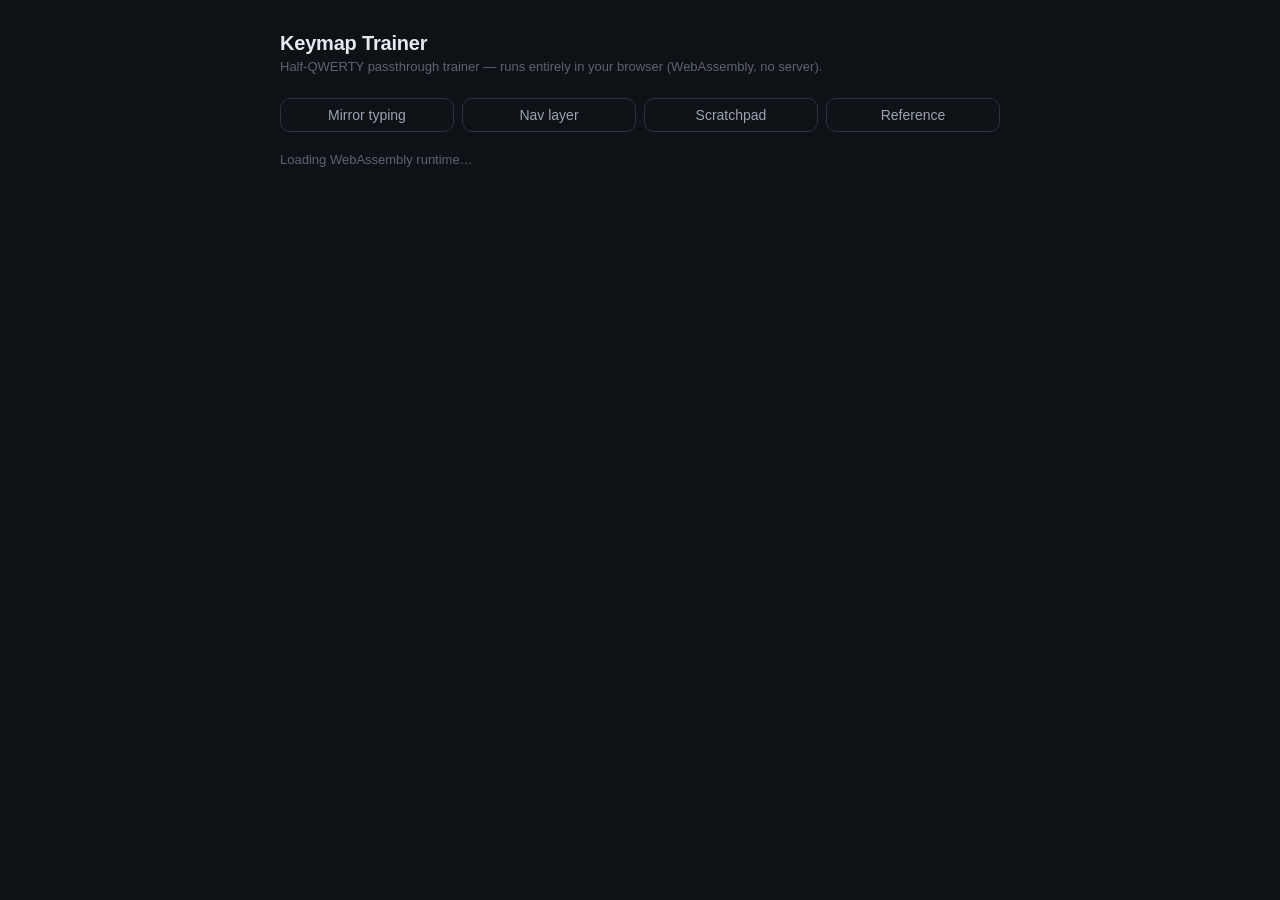
==== web/index.html @ 3640f752 "Phase 4: WASM + vanilla-JS web frontend cmd/web is a syscall/js entrypoint exposing snapshot()/dispa" ====
<!doctype html>
<html lang="en">
<head>
  <meta charset="utf-8" />
  <meta name="viewport" content="width=device-width, initial-scale=1" />
  <title>Keymap Trainer</title>
  <link rel="stylesheet" href="style.css" />
</head>
<body>
  <div class="app">
    <h1>Keymap Trainer</h1>
    <p class="subtitle">Half-QWERTY passthrough trainer — runs entirely in your browser (WebAssembly, no server).</p>

    <div class="tabs" role="tablist">
      <button id="tab-mirror" class="tabbtn" data-mode="mirror">Mirror typing</button>
      <button id="tab-nav" class="tabbtn" data-mode="nav">Nav layer</button>
      <button id="tab-scratch" class="tabbtn" data-mode="scratch">Scratchpad</button>
      <button id="tab-reference" class="tabbtn" data-mode="reference">Reference</button>
    </div>

    <div id="stage">
      <p class="boot-msg">Loading WebAssembly runtime…</p>
    </div>
  </div>

  <script src="wasm_exec.js"></script>
  <script src="app.js"></script>
</body>
</html>
---- web/style.css ----
/* Keymap Trainer — standalone dark theme.
   The prototype (trainer/index.html) relied on CSS custom properties defined
   by a host page (--surface-1, --text-accent, etc). This file defines its own
   palette in that spirit so web/ is fully self-contained and offline. */

:root {
  --bg: #0e1116;
  --surface-1: #161a22;
  --surface-2: #1e2430;
  --bg-accent: #1b2a3d;

  --text-primary: #e6e9ef;
  --text-secondary: #9aa4b2;
  --text-muted: #5b6472;
  --text-accent: #6fb8ff;
  --text-success: #5fd88f;
  --text-danger: #ff7a7a;

  --border-strong: #2a3140;
  --border-accent: #3a6ea8;

  --radius: 10px;
  --font-mono: "SF Mono", "JetBrains Mono", Menlo, Consolas, monospace;
  --font-sans: -apple-system, BlinkMacSystemFont, "Segoe UI", Helvetica, Arial, sans-serif;
}

* {
  box-sizing: border-box;
}

html, body {
  margin: 0;
  padding: 0;
  background: var(--bg);
  color: var(--text-primary);
  font-family: var(--font-sans);
}

body {
  min-height: 100vh;
  display: flex;
  justify-content: center;
  padding: 2rem 1rem 4rem;
}

.app {
  width: 100%;
  max-width: 720px;
}

.app h1 {
  font-size: 20px;
  font-weight: 600;
  margin: 0 0 0.25rem;
  letter-spacing: -0.01em;
}

.app .subtitle {
  font-size: 13px;
  color: var(--text-muted);
  margin: 0 0 1.5rem;
}

.sr-only {
  position: absolute;
  width: 1px;
  height: 1px;
  overflow: hidden;
  clip: rect(0 0 0 0);
  white-space: nowrap;
}

/* Tabs */
.tabs {
  display: flex;
  gap: 8px;
  margin-bottom: 1.25rem;
  flex-wrap: wrap;
}

.tabbtn {
  flex: 1;
  min-width: 120px;
  font-size: 14px;
  padding: 8px 12px;
  border-radius: var(--radius);
  border: 0.5px solid var(--border-strong);
  background: transparent;
  color: var(--text-secondary);
  cursor: pointer;
  font-family: inherit;
  transition: background 0.15s ease, color 0.15s ease, border-color 0.15s ease;
}

.tabbtn:hover {
  color: var(--text-primary);
}

.tabbtn.active {
  background: var(--bg-accent);
  color: var(--text-accent);
  border-color: var(--border-accent);
  font-weight: 500;
}

/* Chips (content/length selectors) */
.chip-row {
  display: flex;
  gap: 6px;
  align-items: center;
  margin-bottom: 12px;
  flex-wrap: wrap;
}

.chip {
  font-size: 13px;
  padding: 5px 10px;
  border-radius: var(--radius);
  border: 0.5px solid var(--border-strong);
  background: transparent;
  color: var(--text-secondary);
  cursor: pointer;
  font-family: inherit;
}

.chip:hover {
  color: var(--text-primary);
}

.chip.active {
  background: var(--bg-accent);
  color: var(--text-accent);
  border-color: var(--border-accent);
  font-weight: 500;
}

.chip-sep {
  width: 1px;
  height: 20px;
  background: var(--border-strong);
  margin: 0 4px;
}

.chip-skip {
  margin-left: auto;
}

/* Keycaps */
.keycap {
  display: inline-flex;
  align-items: center;
  justify-content: center;
  min-width: 34px;
  height: 34px;
  padding: 0 6px;
  border-radius: 6px;
  border: 0.5px solid var(--border-strong);
  background: var(--surface-2);
  font-family: var(--font-mono);
  font-size: 13px;
  color: var(--text-primary);
}

.keycap.lit {
  background: var(--bg-accent);
  border-color: var(--border-accent);
  color: var(--text-accent);
  font-weight: 500;
}

/* Stage panels */
.panel {
  background: var(--surface-1);
  border-radius: 12px;
  padding: 1.25rem;
  margin: 0 0 1rem;
}

.panel-note {
  font-size: 14px;
  color: var(--text-secondary);
  margin: 0 0 8px;
}

.prompt-word {
  font-family: var(--font-mono);
  font-size: 22px;
  letter-spacing: 2px;
  margin: 0 0 12px;
}

.sentence {
  font-family: var(--font-mono);
  font-size: 19px;
  line-height: 1.8;
  letter-spacing: 1px;
  margin: 0 0 12px;
}

.capture {
  width: 100%;
  box-sizing: border-box;
  font-family: var(--font-mono);
  font-size: 16px;
  margin-top: 4px;
  background: var(--surface-2);
  color: var(--text-primary);
  border: 0.5px solid var(--border-strong);
  border-radius: 8px;
  padding: 8px 10px;
}

.capture:focus {
  outline: none;
  border-color: var(--border-accent);
}

textarea.capture {
  min-height: 200px;
  resize: vertical;
  line-height: 1.6;
}

.hint {
  font-size: 14px;
  min-height: 22px;
  margin: 8px 0 0;
}

/* Stat grid */
.stats {
  display: grid;
  grid-template-columns: repeat(4, 1fr);
  gap: 12px;
}

.stats.stats-3 {
  grid-template-columns: repeat(3, 1fr);
}

.statcard {
  background: var(--surface-1);
  border-radius: var(--radius);
  padding: 0.75rem 1rem;
}

.statlabel {
  font-size: 13px;
  color: var(--text-secondary);
  margin: 0;
}

.statval {
  font-size: 24px;
  font-weight: 500;
  margin: 0;
}

/* Nav mode */
.navstage {
  text-align: center;
}

.navseq {
  font-size: 32px;
  letter-spacing: 10px;
  margin: 0;
}

/* Reference table */
.ref-grid {
  display: grid;
  grid-template-columns: 1fr 1fr;
  gap: 1.5rem;
}

@media (max-width: 560px) {
  .ref-grid {
    grid-template-columns: 1fr;
  }
}

.ref-title {
  font-size: 14px;
  font-weight: 500;
  margin: 0 0 8px;
}

.ref-table {
  font-size: 13px;
  border-collapse: collapse;
}

.ref-table td {
  padding: 4px 8px;
}

.ref-arrow {
  color: var(--text-secondary);
}

.ref-out {
  font-family: var(--font-mono);
  color: var(--text-accent);
}

.ref-note {
  font-size: 13px;
  color: var(--text-muted);
  margin: 1rem 0 0;
}

.boot-msg {
  font-size: 13px;
  color: var(--text-muted);
}
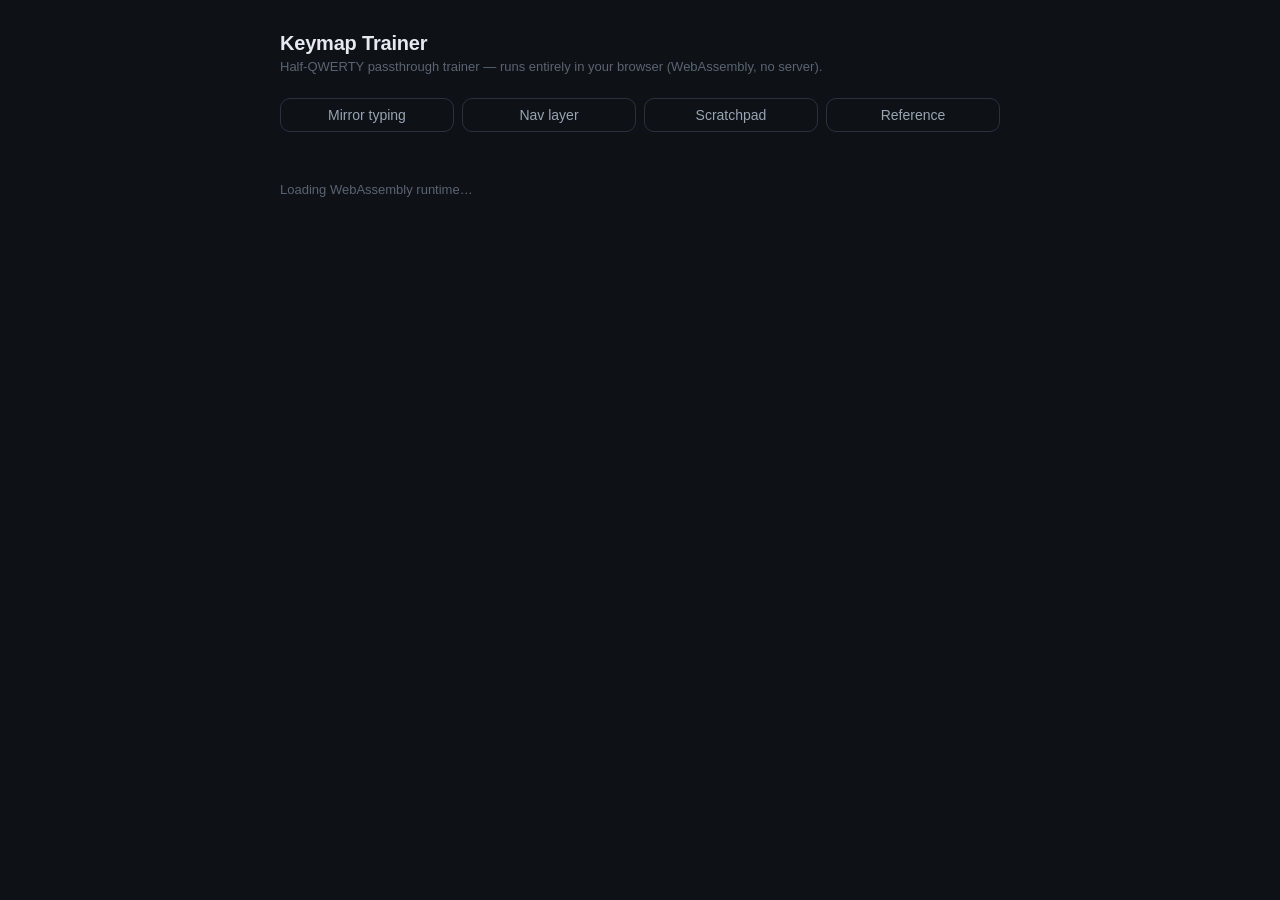
==== commit 13f43a6b: "Web: stream the Ollama corpus in the browser too The browser build now supports the same streaming c" ====
--- a/web/index.html
+++ b/web/index.html
@@ -18,6 +18,8 @@
       <button id="tab-reference" class="tabbtn" data-mode="reference">Reference</button>
     </div>
 
+    <div id="corpus-status" class="corpus-status"></div>
+
     <div id="stage">
       <p class="boot-msg">Loading WebAssembly runtime…</p>
     </div>
--- a/web/style.css
+++ b/web/style.css
@@ -314,3 +314,38 @@
   font-size: 13px;
   color: var(--text-muted);
 }
+
+/* ---- corpus status ----
+   A streaming corpus fills in the background, so this line is the only signal
+   that the text being drilled is still the static fallback, that generation
+   has taken over, or that the model is unreachable. Without it, a slow model
+   is indistinguishable from a hung page. */
+
+.corpus-status {
+  font-family: var(--font-mono);
+  font-size: 12px;
+  color: var(--text-muted);
+  margin: 0 0 14px;
+  min-height: 16px;
+  display: flex;
+  align-items: center;
+  gap: 6px;
+}
+
+.corpus-status .cs-source {
+  color: var(--text-accent);
+}
+
+.corpus-status .cs-spinner {
+  color: var(--text-accent);
+  display: inline-block;
+  width: 1ch; /* fixed width so the line never reflows as the frame changes */
+}
+
+.corpus-status .cs-live {
+  color: var(--text-success);
+}
+
+.corpus-status .cs-failed {
+  color: var(--text-danger);
+}
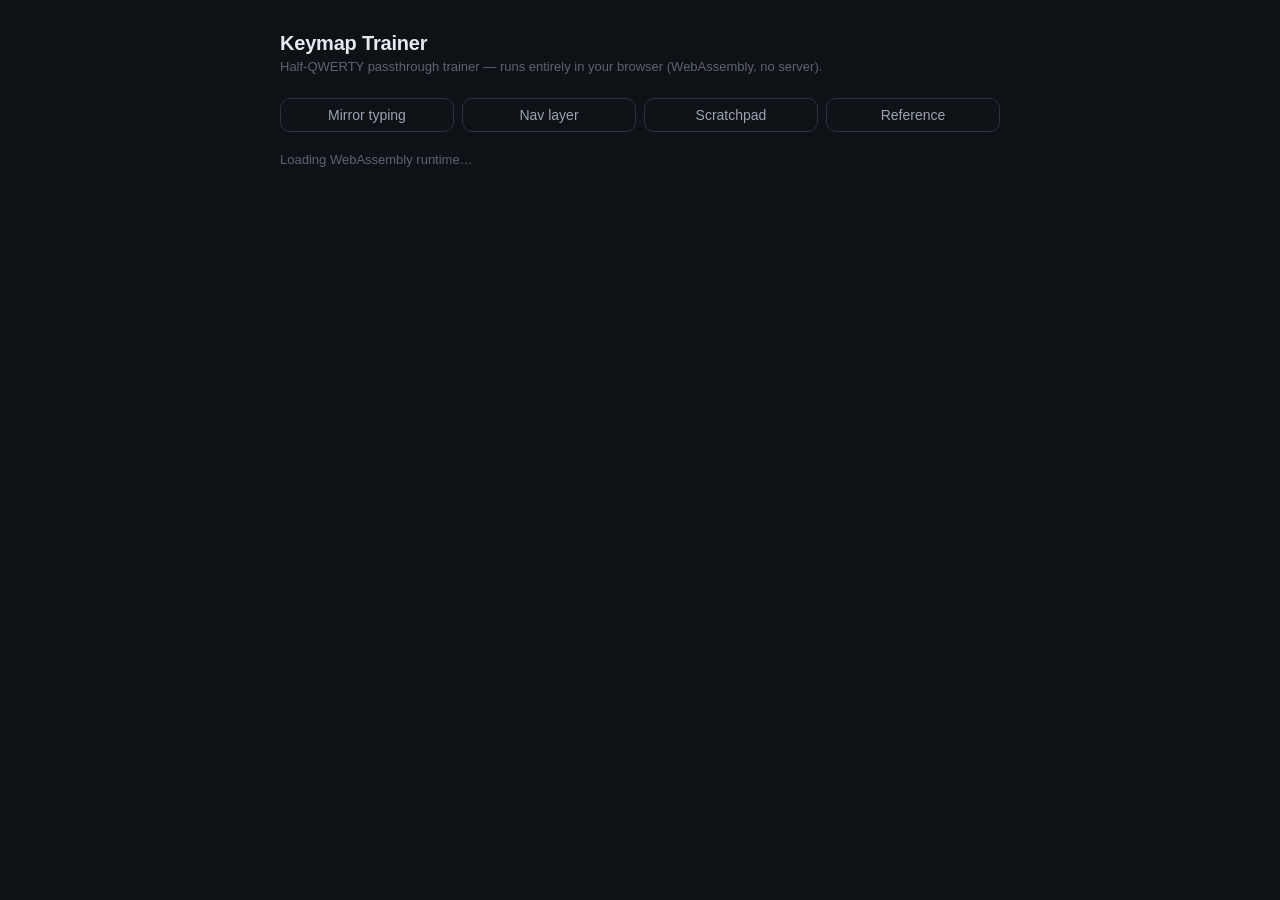
==== commit 31df42e8: "core + TUI + web frontends (#1) * Phase 0: Go module scaffolding and package layout  Co-Authored-By:" ====
--- a/web/index.html
+++ b/web/index.html
@@ -18,8 +18,6 @@
       <button id="tab-reference" class="tabbtn" data-mode="reference">Reference</button>
     </div>
 
-    <div id="corpus-status" class="corpus-status"></div>
-
     <div id="stage">
       <p class="boot-msg">Loading WebAssembly runtime…</p>
     </div>
--- a/web/style.css
+++ b/web/style.css
@@ -314,38 +314,3 @@
   font-size: 13px;
   color: var(--text-muted);
 }
-
-/* ---- corpus status ----
-   A streaming corpus fills in the background, so this line is the only signal
-   that the text being drilled is still the static fallback, that generation
-   has taken over, or that the model is unreachable. Without it, a slow model
-   is indistinguishable from a hung page. */
-
-.corpus-status {
-  font-family: var(--font-mono);
-  font-size: 12px;
-  color: var(--text-muted);
-  margin: 0 0 14px;
-  min-height: 16px;
-  display: flex;
-  align-items: center;
-  gap: 6px;
-}
-
-.corpus-status .cs-source {
-  color: var(--text-accent);
-}
-
-.corpus-status .cs-spinner {
-  color: var(--text-accent);
-  display: inline-block;
-  width: 1ch; /* fixed width so the line never reflows as the frame changes */
-}
-
-.corpus-status .cs-live {
-  color: var(--text-success);
-}
-
-.corpus-status .cs-failed {
-  color: var(--text-danger);
-}
